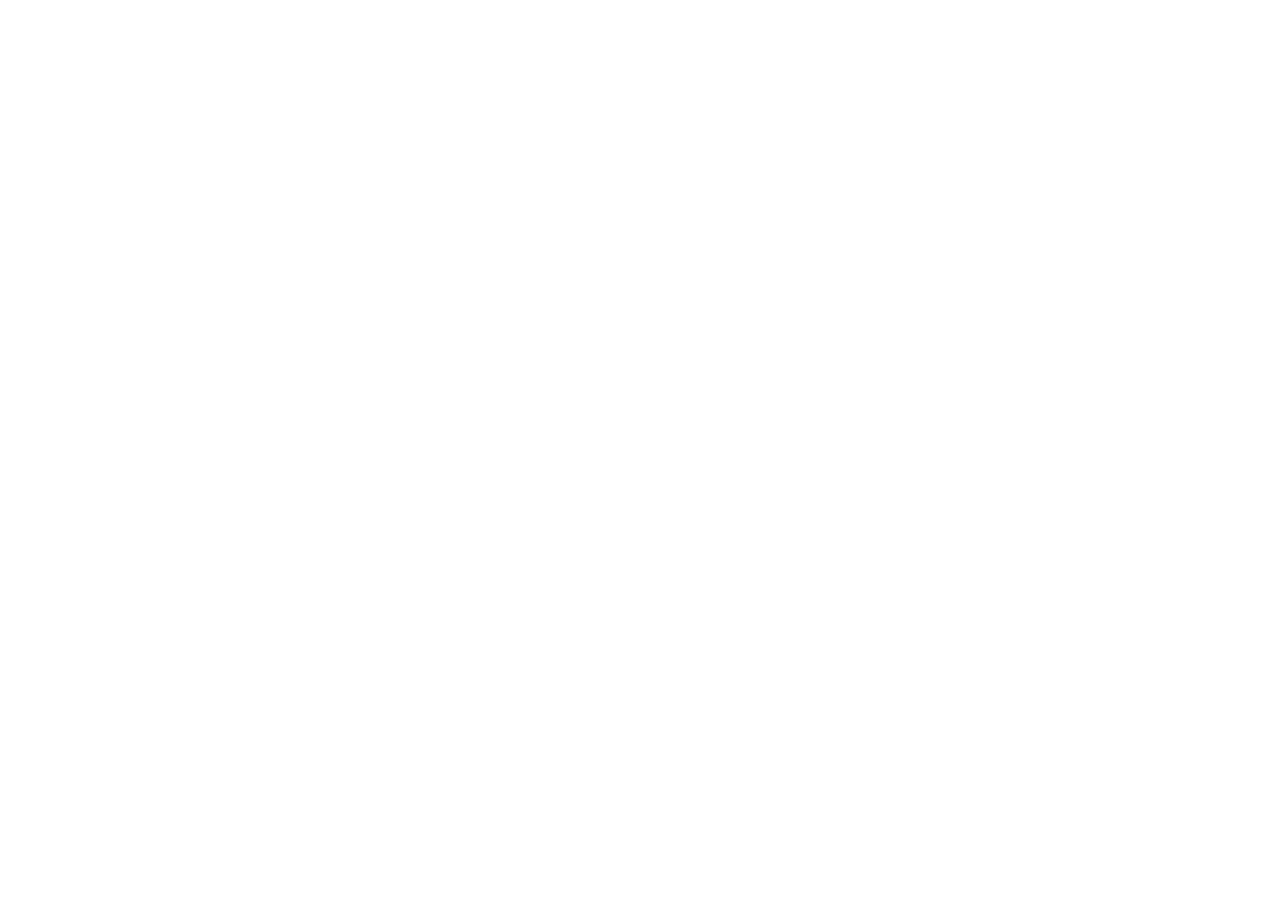
==== untitled.html @ 6eb319f0 "core component build" ====
<!DOCTYPE html>
<html lang="en">
<head>
	<meta charset="UTF-8">
	<meta name="viewport" content="width=device-width, initial-scale=1.0">
	<link rel="stylesheet" href="style.css">
	<title>Document</title>
</head>
<body>
	<div class="nav"></div>
</body>
</html>
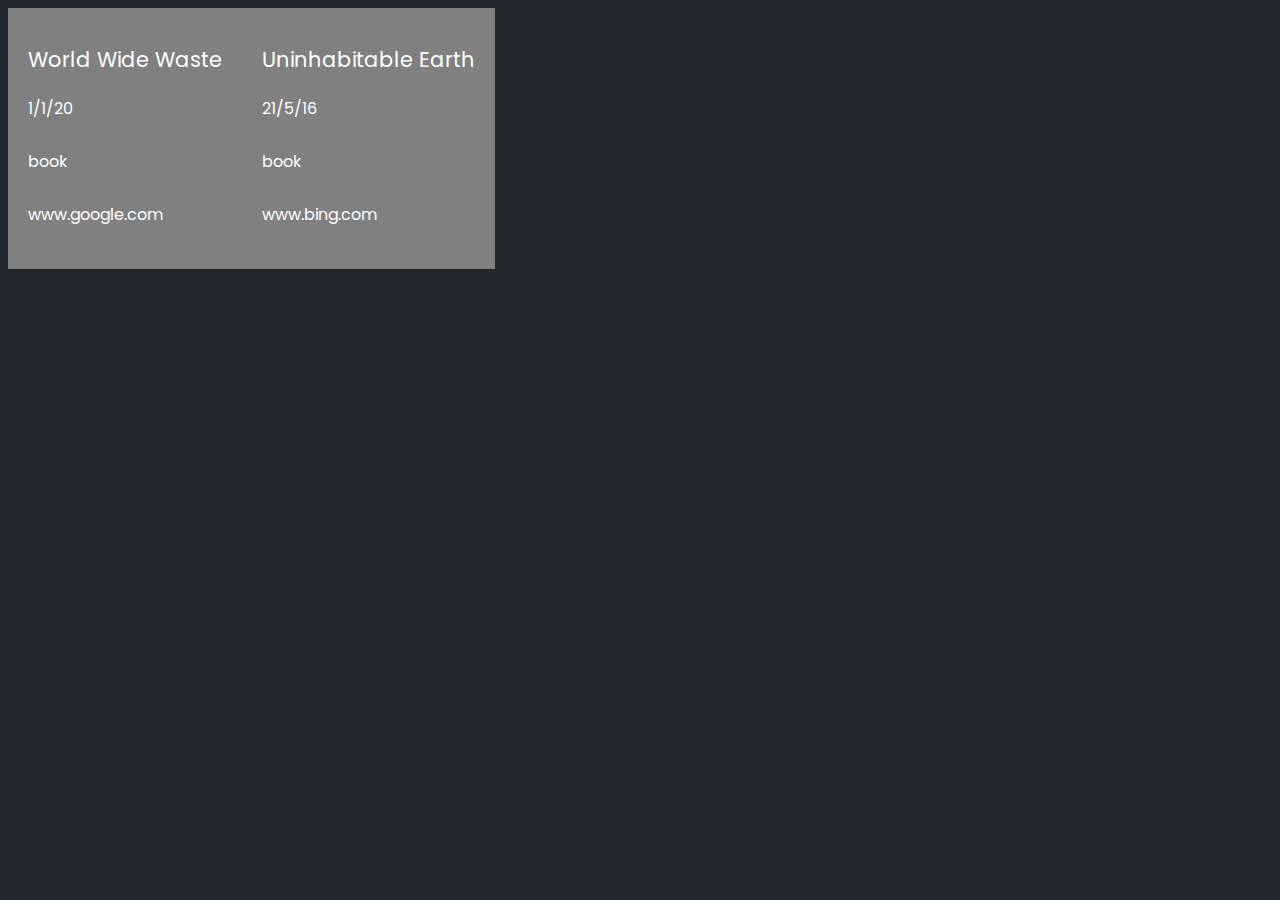
==== commit 88d7ab5c: "cname and details" ====
--- a/untitled.html
+++ b/untitled.html
@@ -1,12 +1,18 @@
 <!DOCTYPE html>
 <html lang="en">
+
 <head>
-	<meta charset="UTF-8">
-	<meta name="viewport" content="width=device-width, initial-scale=1.0">
-	<link rel="stylesheet" href="style.css">
-	<title>Document</title>
+    <meta charset="UTF-8">
+    <meta name="viewport" content="width=device-width, initial-scale=1.0">
+    <link rel="stylesheet" href="css/main.css">
+    <link rel="icon" type="image/ico" sizes="32x32" href="favicon.ico">
+    <title>Tech Killing Planet? | Environfriend</title>
 </head>
 <body>
-	<div class="nav"></div>
+<div class="reference-container">
+	
+</div>
+<script type="text/javascript" src="js/referencesdata.js"></script>
+<script type="text/javascript" src="js/references.js"></script>
 </body>
 </html>--- a/css/main.css
+++ b/css/main.css
@@ -0,0 +1,373 @@
+@import url("https://fonts.googleapis.com/css2?family=Poppins:wght@400;500;700&display=swap");
+/*COLORS*/
+.pri {
+  color: #34E890;
+}
+
+.sec {
+  color: #456551;
+}
+
+.bg-pri {
+  background-color: #34E890;
+}
+
+.bg-sec {
+  background-color: #456551 !important;
+}
+
+button {
+  font-family: "Poppins", sans-serif;
+  font-size: 16px;
+}
+
+body {
+  background: #222629;
+}
+
+html {
+  scroll-behavior: smooth;
+}
+
+#main {
+  /*margin-left: 250px;*/
+  display: flex;
+  flex-direction: column;
+  align-items: center;
+  justify-content: center;
+}
+
+.content {
+  width: 800px;
+}
+@media (max-width: 599px) {
+  .content {
+    width: auto !important;
+  }
+}
+
+.tab {
+  overflow: hidden;
+  border: 1px solid #ffffff;
+  background-color: #464B51;
+  /*    width: 832px;*/
+  /* Style the buttons inside the tab */
+}
+.tab button {
+  background-color: inherit;
+  float: left;
+  border: none;
+  outline: none;
+  cursor: pointer;
+  padding: 10px 16px;
+  transition: 0.3s;
+  color: #ffffff;
+  border: 1px solid #ffffff;
+}
+.tab button.tablinks {
+  margin: -1px;
+  line-height: 100%;
+}
+.tab button.tablinks .notification {
+  padding: 0px 6px;
+  border-radius: 20px;
+  font-size: 14px;
+  line-height: 0;
+  margin-left: 6px;
+}
+.tab button.tablinks .notification.bad {
+  background: #eb5756;
+}
+.tab button.tablinks .notification.good {
+  background: #2ed26a;
+}
+.tab button:hover {
+  background-color: #31363B;
+}
+.tab button.active {
+  background-color: #31363B;
+}
+
+/* Style the tab content */
+.tabcontent {
+  background: #31363B;
+  display: none;
+  border: 1px solid #ffffff;
+  border-top: none;
+  padding: 20px 40px;
+  margin-bottom: 80px;
+  height: 56vh;
+  overflow-y: scroll;
+}
+.tabcontent.border-top {
+  border-top: 1px solid white;
+}
+.tabcontent p {
+  margin-bottom: 48px;
+}
+.tabcontent .action {
+  margin-top: 20px;
+  border: 1px solid white;
+  padding: 10px;
+}
+
+.commit-container {
+  display: flex;
+  flex-direction: row;
+  padding-bottom: 20px;
+}
+.commit-container > * {
+  margin-left: 10px;
+}
+.commit-container .commit {
+  color: black;
+  background-color: white;
+  display: inline;
+  padding: 12px 16px;
+  line-height: 100%;
+}
+
+.vl {
+  border-left: 1px solid #464B51;
+  height: 80vh;
+  position: absolute;
+  z-index: -10;
+  margin-left: 19px;
+  margin-top: 36px;
+}
+
+body {
+  font-family: "Poppins", sans-serif;
+  font-size: 16px;
+  color: #ffffff;
+}
+
+h1 {
+  font-size: 3em;
+  font-weight: 500;
+  margin: 0;
+}
+
+h5 {
+  font-size: 1.3rem;
+  font-weight: 400;
+  margin: 1rem 0;
+}
+
+.title {
+  padding: 2rem 0 3rem;
+}
+
+span.highlight {
+  background: #19ff8f59;
+}
+
+.underline {
+  line-height: 0 !important;
+  border-bottom: 2px solid #a57bff;
+}
+
+p {
+  line-height: 2.3rem;
+}
+
+sup {
+  color: white;
+  line-height: 100%;
+  font-size: 10px;
+  letter-spacing: 1px;
+}
+
+p a {
+  text-decoration: none !important;
+}
+
+/* styled sup
+sup {
+    color: black;
+    line-height: 100%;
+    font-size: 10px;
+    background: #fe89d0;
+    padding: 0 5px;
+    margin-left: 4px;
+    display: inline;
+    margin-top: 30px;
+}*/
+.sidenav {
+  height: 100%;
+  width: 0;
+  position: fixed;
+  z-index: 1;
+  top: 0;
+  left: 0;
+  overflow-x: hidden;
+  transition: 0.5s;
+  background: #222629;
+}
+@media (max-width: 599px) {
+  .sidenav {
+    width: 100vw !important;
+  }
+}
+.sidenav a {
+  padding: 8px 8px 8px 52px;
+  text-decoration: none;
+  color: #464B51;
+  display: block;
+  transition: 0.3s;
+  min-width: 200px;
+}
+.sidenav a.subitem {
+  margin-left: 20px;
+}
+.sidenav a:hover {
+  color: #f1f1f1;
+}
+@media (max-width: 599px) {
+  .sidenav a {
+    padding-left: 0;
+    text-align: center;
+    font-size: 20px;
+  }
+}
+.sidenav .closebtn {
+  padding: 18px 0 0 0;
+}
+@media (max-width: 599px) {
+  .sidenav .closebtn img {
+    padding-top: 5px !important;
+    width: 2rem !important;
+  }
+}
+.sidenav #main {
+  transition: margin-left 0.5s;
+  padding: 16px;
+}
+
+.logo {
+  padding: 16px;
+  padding-right: 8px;
+}
+@media (max-width: 599px) {
+  .logo img {
+    width: 80vw;
+  }
+}
+
+.sidenav-heading {
+  display: flex;
+  flex-direction: row;
+}
+
+.topnav {
+  width: 100%;
+  padding-top: 10px;
+  padding-left: 16px;
+}
+.topnav #openbtn {
+  visibility: hidden;
+  position: fixed;
+}
+
+.container {
+  display: block;
+  position: relative;
+  padding-left: 35px;
+  margin-top: 20px;
+  cursor: pointer;
+  -webkit-user-select: none;
+  -moz-user-select: none;
+  -ms-user-select: none;
+  user-select: none;
+}
+
+.container input {
+  position: absolute;
+  opacity: 0;
+  cursor: pointer;
+  height: 0;
+  width: 0;
+}
+
+.checkmark {
+  position: absolute;
+  top: 0;
+  left: 0;
+  height: 25px;
+  width: 25px;
+  background-color: #464B51;
+}
+
+.container:hover input ~ .checkmark {
+  border: 2px solid transparent;
+  border-image: linear-gradient(to bottom right, #eb5756 0%, #eb5756 16%, #f29949 16%, #f29949 32%, #f2ca4b 32%, #f2ca4b 48%, #34e890 48%, #34e890 64%, #a57bff 64%, #a57bff 80%, #fe89d0 80%, #fe89d0 100%);
+  border-image-slice: 1;
+  width: 22px;
+  height: 22px;
+}
+
+.container input:checked ~ .checkmark {
+  background-color: #31373a;
+  border: 2px solid transparent;
+  border-image: linear-gradient(to bottom right, #eb5756 0%, #eb5756 16%, #f29949 16%, #f29949 32%, #f2ca4b 32%, #f2ca4b 48%, #34e890 48%, #34e890 64%, #a57bff 64%, #a57bff 80%, #fe89d0 80%, #fe89d0 100%);
+  border-image-slice: 1;
+  width: 22px;
+  height: 22px;
+}
+
+.checkmark:after {
+  content: "";
+  position: absolute;
+  display: none;
+}
+
+.container input:checked ~ .checkmark:after {
+  display: block;
+}
+
+.container .checkmark:after {
+  left: 8px;
+  top: 3px;
+  width: 5px;
+  height: 10px;
+  border: solid white;
+  border-width: 0 2px 2px 0;
+  -webkit-transform: rotate(45deg);
+  -ms-transform: rotate(45deg);
+  transform: rotate(45deg);
+}
+
+::-webkit-scrollbar {
+  -webkit-appearance: none;
+  width: 10px;
+}
+
+::-webkit-scrollbar-thumb {
+  background-color: white;
+  -webkit-box-shadow: 0 0 1px rgba(255, 255, 255, 0.5);
+}
+
+.reference {
+  background: grey;
+  display: inline-block;
+  padding: 20px;
+}
+
+.commitimage {
+  background: #222629;
+  padding: 20px 0 80px;
+  margin-top: -40px;
+}
+
+img.full-width-image {
+  width: 100%;
+}
+
+/*@import "darkmode";
+@import "nav";
+@import "bookblock";
+@import "default";
+@import "demo1";
+@import "layout";*/
+
+/*# sourceMappingURL=main.css.map */
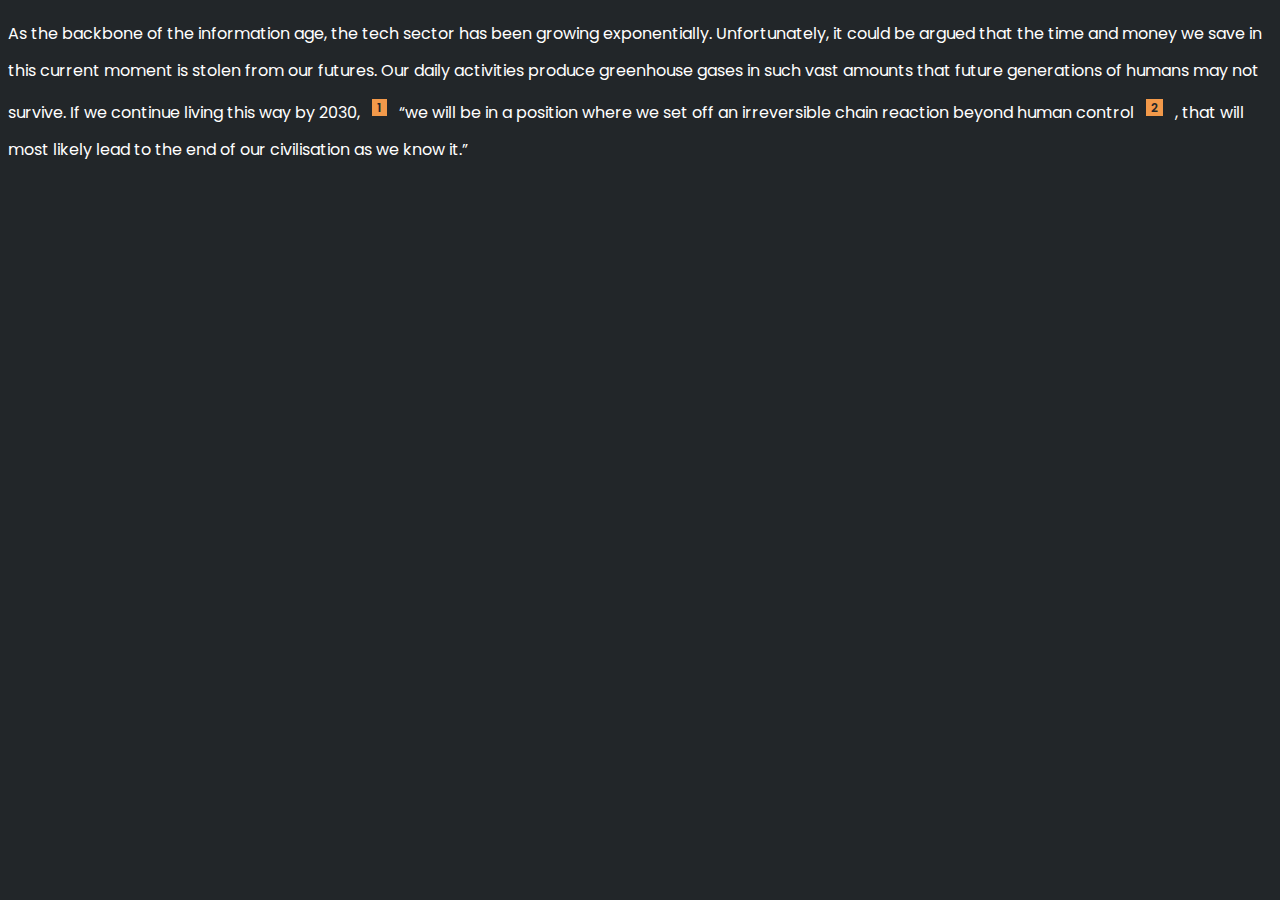
==== commit c65f7067: "references" ====
--- a/untitled.html
+++ b/untitled.html
@@ -8,11 +8,19 @@
     <link rel="icon" type="image/ico" sizes="32x32" href="favicon.ico">
     <title>Tech Killing Planet? | Environfriend</title>
 </head>
+
 <body>
-<div class="reference-container">
-	
-</div>
-<script type="text/javascript" src="js/referencesdata.js"></script>
-<script type="text/javascript" src="js/references.js"></script>
+    <p>As the backbone of the information age, the tech sector has been growing exponentially. Unfortunately, it could be argued that the time and money we save in this current moment is stolen from our futures. Our daily activities produce greenhouse gases in such vast amounts that future generations of humans may not survive. If we continue living this way by 2030,
+        <a href="javascript:void(0)" class="referenceButton" onclick="openReference(event, 'one')">1</a>
+        “we will be in a position where we set off an irreversible chain reaction beyond human control
+        <a href="javascript:void(0)" class="referenceButton" onclick="openReference(event, 'two')">2</a>
+        , that will most likely lead to the end of our civilisation as we know it.”
+    </p>
+
+    <div class="reference-container"></div>
+
+    <script type="text/javascript" src="js/referencesdata.js"></script>
+    <script type="text/javascript" src="js/references.js"></script>
 </body>
+
 </html>--- a/css/main.css
+++ b/css/main.css
@@ -202,7 +202,7 @@
   left: 0;
   overflow-x: hidden;
   transition: 0.5s;
-  background: #222629;
+  background-color: #1d2023;
 }
 @media (max-width: 599px) {
   .sidenav {
@@ -212,7 +212,7 @@
 .sidenav a {
   padding: 8px 8px 8px 52px;
   text-decoration: none;
-  color: #464B51;
+  color: #808080;
   display: block;
   transition: 0.3s;
   min-width: 200px;
@@ -347,10 +347,45 @@
   -webkit-box-shadow: 0 0 1px rgba(255, 255, 255, 0.5);
 }
 
-.reference {
-  background: grey;
-  display: inline-block;
-  padding: 20px;
+a.referenceButton {
+  color: white;
+  text-decoration: none;
+  vertical-align: super;
+  font-size: 12px;
+  background: #F2994A;
+  color: #222629;
+  padding: 0 5px;
+  font-weight: 600;
+  margin: 0 8px;
+}
+
+.reference-container {
+  display: flex;
+  flex-direction: column;
+  align-items: center;
+  position: absolute;
+  width: 300px;
+  bottom: 0;
+  padding-bottom: 25px;
+}
+.reference-container .reference {
+  background-color: transparent;
+  border: 1px dashed #808080;
+  color: #808080;
+  width: 250px;
+  display: none;
+}
+.reference-container .reference .source {
+  border-bottom: 1px dashed;
+  padding: 10px 20px;
+}
+.reference-container .reference p {
+  padding: 0 20px;
+}
+.reference-container .reference a {
+  padding: 0;
+  display: inline;
+  text-decoration: underline !important;
 }
 
 .commitimage {
